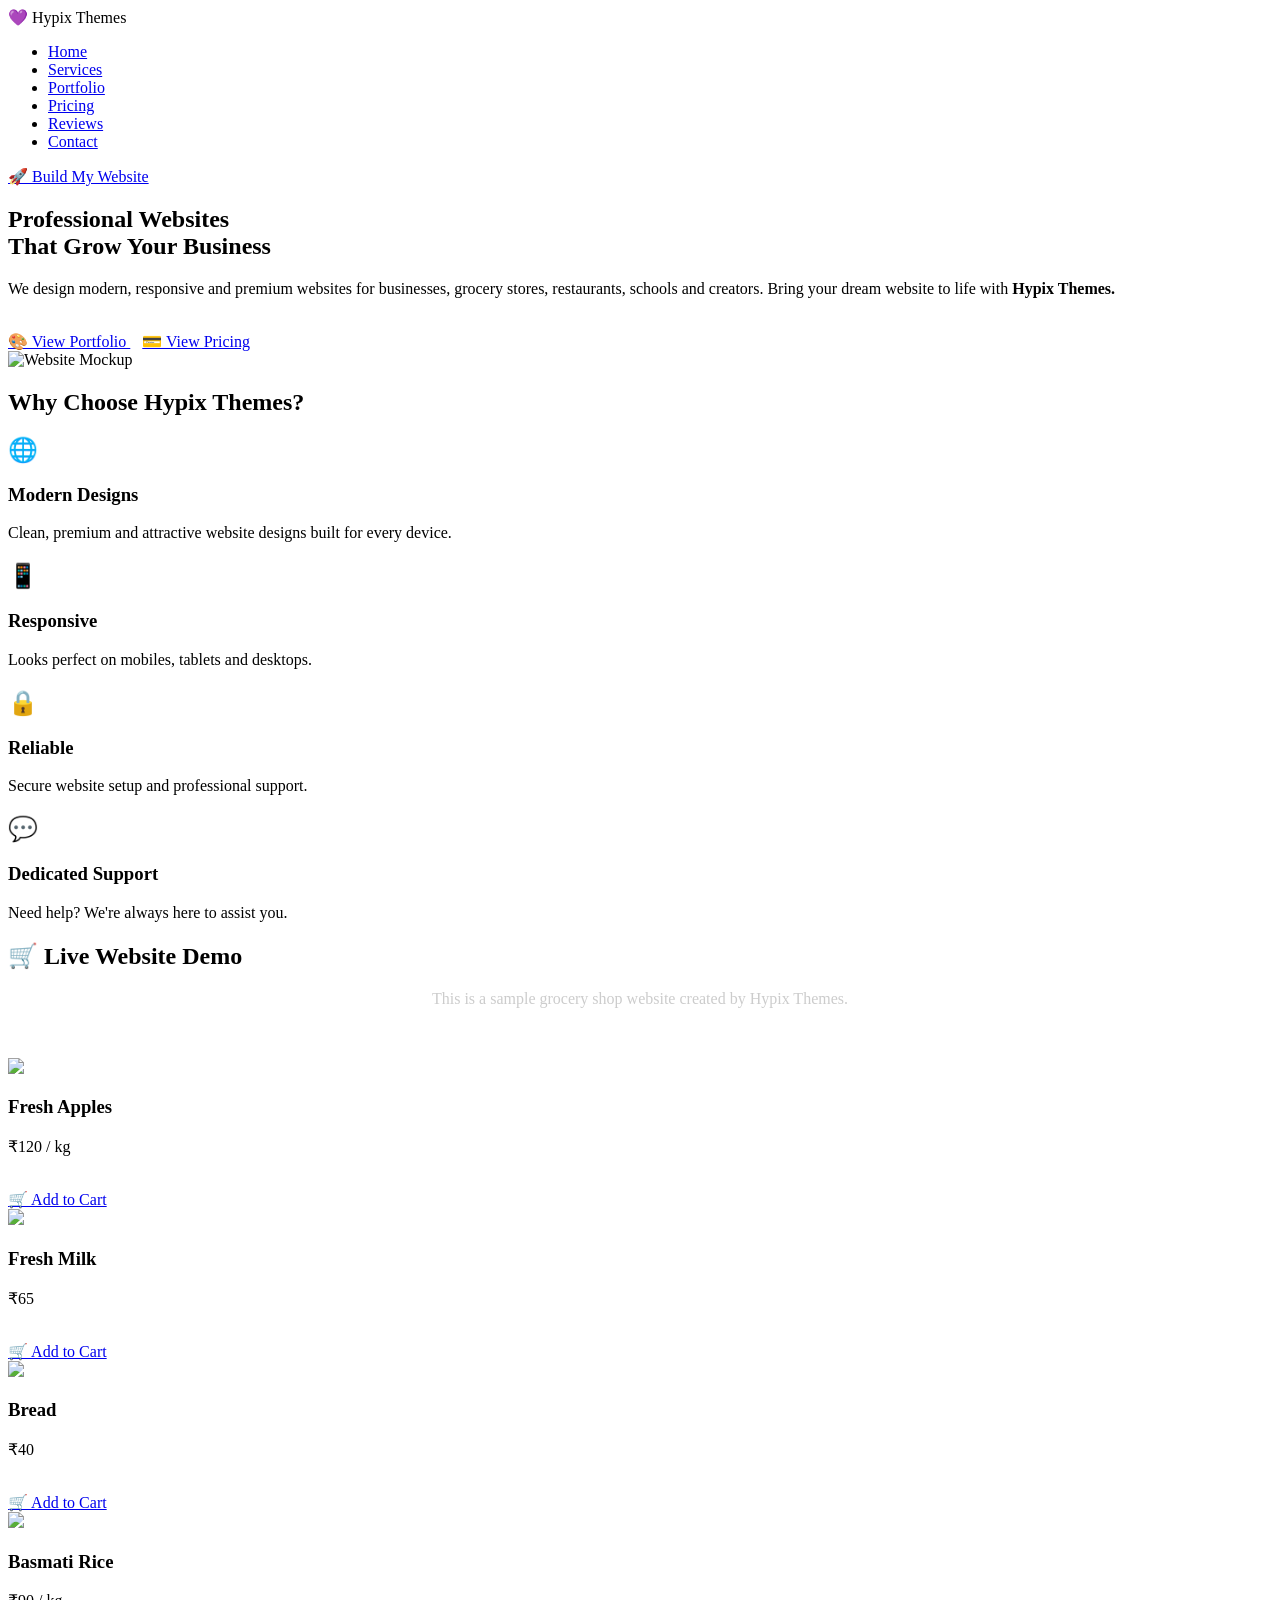
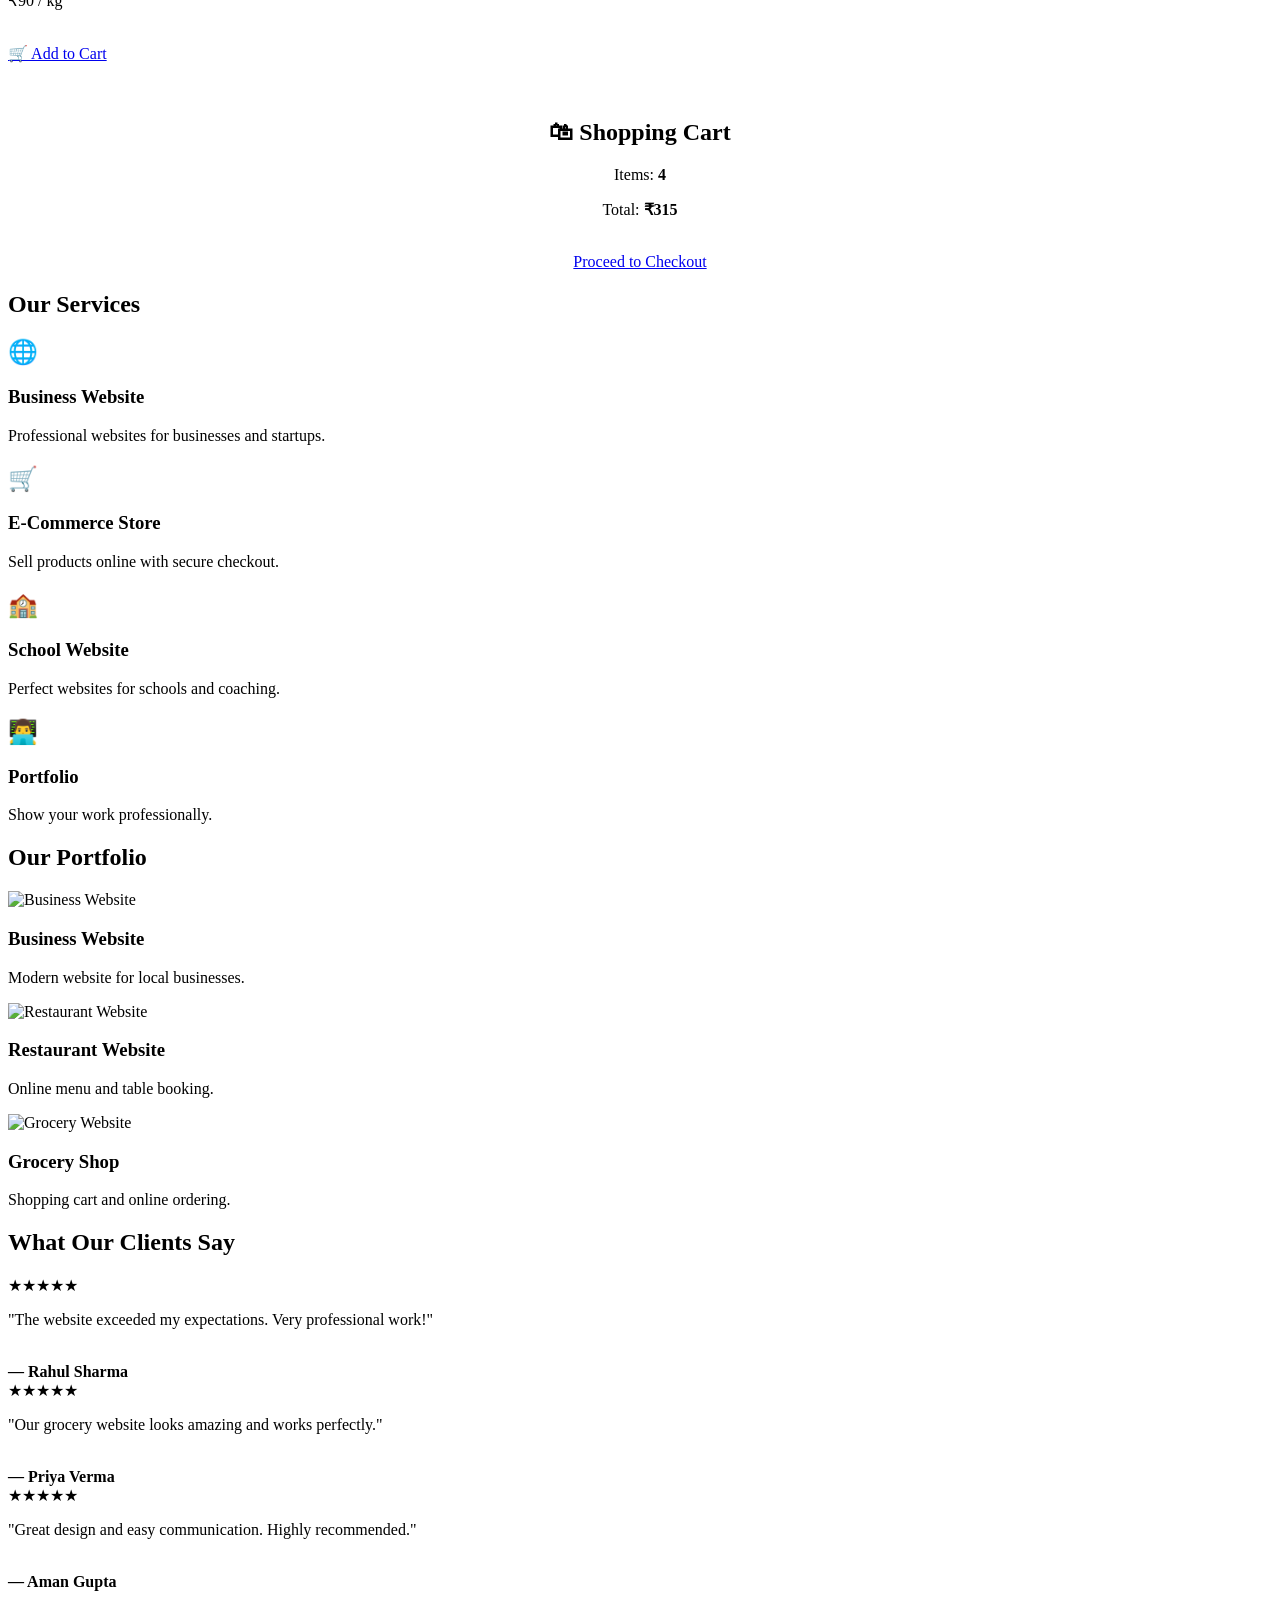
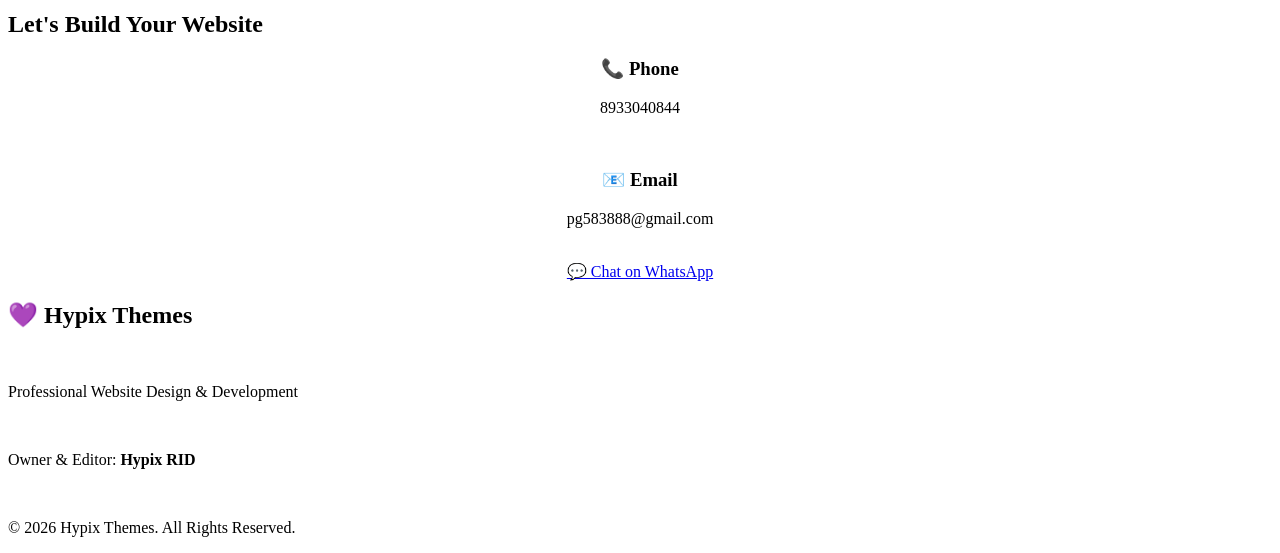
==== Hypix-Themes/index.html @ df6f336a "Create index.html" ====
<!DOCTYPE html>
<html lang="en">

<head>

<meta charset="UTF-8">
<meta name="viewport" content="width=device-width, initial-scale=1.0">

<title>Hypix Themes | Premium Website Development</title>

<link rel="stylesheet" href="style.css">

<link rel="preconnect" href="https://fonts.googleapis.com">
<link rel="preconnect" href="https://fonts.gstatic.com" crossorigin>

<link href="https://fonts.googleapis.com/css2?family=Poppins:wght@300;400;500;600;700;800&display=swap" rel="stylesheet">

</head>

<body>

<!-- ================= NAVBAR ================= -->

<nav>

<div class="logo">

💜 Hypix Themes

</div>

<ul>

<li><a href="#">Home</a></li>

<li><a href="#services">Services</a></li>

<li><a href="#portfolio">Portfolio</a></li>

<li><a href="pricing.html">Pricing</a></li>

<li><a href="#reviews">Reviews</a></li>

<li><a href="#contact">Contact</a></li>

</ul>

<a href="pricing.html" class="btn">

🚀 Build My Website

</a>

</nav>

<!-- ================= HERO ================= -->

<section class="hero">

<div class="hero-text">

<h1>

Professional Websites

<br>

That Grow Your Business

</h1>

<p>

We design modern, responsive and premium websites
for businesses, grocery stores, restaurants,
schools and creators.

Bring your dream website to life with
<strong>Hypix Themes.</strong>

</p>

<br>

<a href="#portfolio" class="btn">

🎨 View Portfolio

</a>

&nbsp;&nbsp;

<a href="pricing.html" class="btn">

💳 View Pricing

</a>

</div>

<div class="hero-image">

<img src="images/hero.png" alt="Website Mockup">

</div>

</section>

<!-- ================= STATS ================= -->

<section>

<h2 class="title">

Why Choose Hypix Themes?

</h2>

<div class="services">

<div class="card">

<h2>🌐</h2>

<h3>Modern Designs</h3>

<p>

Clean, premium and attractive website
designs built for every device.

</p>

</div>

<div class="card">

<h2>📱</h2>

<h3>Responsive</h3>

<p>

Looks perfect on mobiles,
tablets and desktops.

</p>

</div>

<div class="card">

<h2>🔒</h2>

<h3>Reliable</h3>

<p>

Secure website setup and
professional support.

</p>

</div>

<div class="card">

<h2>💬</h2>

<h3>Dedicated Support</h3>

<p>

Need help?
We're always here to assist you.

</p>

</div>

</div>

</section>
<!-- ================= GROCERY DEMO ================= -->

<section id="demo">

<h2 class="title">

🛒 Live Website Demo

</h2>

<p style="text-align:center;margin-bottom:50px;color:#ccc;">

This is a sample grocery shop website created by Hypix Themes.

</p>

<div class="services">

<div class="card">

<img src="images/apple.png" width="120">

<h3>Fresh Apples</h3>

<p>₹120 / kg</p>

<br>

<a href="#" class="btn">

🛒 Add to Cart

</a>

</div>

<div class="card">

<img src="images/milk.png" width="120">

<h3>Fresh Milk</h3>

<p>₹65</p>

<br>

<a href="#" class="btn">

🛒 Add to Cart

</a>

</div>

<div class="card">

<img src="images/bread.png" width="120">

<h3>Bread</h3>

<p>₹40</p>

<br>

<a href="#" class="btn">

🛒 Add to Cart

</a>

</div>

<div class="card">

<img src="images/rice.png" width="120">

<h3>Basmati Rice</h3>

<p>₹90 / kg</p>

<br>

<a href="#" class="btn">

🛒 Add to Cart

</a>

</div>

</div>

<br><br>

<div class="card" style="text-align:center;">

<h2>

🛍 Shopping Cart

</h2>

<p>

Items: <b>4</b>

</p>

<p>

Total: <b>₹315</b>

</p>

<br>

<a href="#" class="btn">

Proceed to Checkout

</a>

</div>

</section>

<!-- ================= SERVICES ================= -->

<section id="services">

<h2 class="title">

Our Services

</h2>

<div class="services">

<div class="card">

<h2>🌐</h2>

<h3>Business Website</h3>

<p>

Professional websites for
businesses and startups.

</p>

</div>

<div class="card">

<h2>🛒</h2>

<h3>E-Commerce Store</h3>

<p>

Sell products online
with secure checkout.

</p>

</div>

<div class="card">

<h2>🏫</h2>

<h3>School Website</h3>

<p>

Perfect websites
for schools and coaching.

</p>

</div>

<div class="card">

<h2>👨‍💻</h2>

<h3>Portfolio</h3>

<p>

Show your work
professionally.

</p>

</div>

</div>

</section>
<!-- ================= PORTFOLIO ================= -->

<section id="portfolio">

<h2 class="title">

Our Portfolio

</h2>

<div class="portfolio">

<div class="card">
<img src="images/demo1.png" alt="Business Website">
<h3>Business Website</h3>
<p>Modern website for local businesses.</p>
</div>

<div class="card">
<img src="images/demo2.png" alt="Restaurant Website">
<h3>Restaurant Website</h3>
<p>Online menu and table booking.</p>
</div>

<div class="card">
<img src="images/demo3.png" alt="Grocery Website">
<h3>Grocery Shop</h3>
<p>Shopping cart and online ordering.</p>
</div>

</div>

</section>

<!-- ================= REVIEWS ================= -->

<section id="reviews">

<h2 class="title">

What Our Clients Say

</h2>

<div class="services">

<div class="review">

<div class="stars">★★★★★</div>

<p>

"The website exceeded my expectations.
Very professional work!"

</p>

<br>

<b>— Rahul Sharma</b>

</div>

<div class="review">

<div class="stars">★★★★★</div>

<p>

"Our grocery website looks amazing
and works perfectly."

</p>

<br>

<b>— Priya Verma</b>

</div>

<div class="review">

<div class="stars">★★★★★</div>

<p>

"Great design and easy communication.
Highly recommended."

</p>

<br>

<b>— Aman Gupta</b>

</div>

</div>

</section>

<!-- ================= CONTACT ================= -->

<section id="contact">

<h2 class="title">

Let's Build Your Website

</h2>

<div class="card" style="text-align:center;">

<h3>📞 Phone</h3>

<p>

8933040844

</p>

<br>

<h3>📧 Email</h3>

<p>

pg583888@gmail.com

</p>

<br>

<a href="https://wa.me/918933040844" class="btn">

💬 Chat on WhatsApp

</a>

</div>

</section>

<!-- ================= FOOTER ================= -->

<footer>

<h2>

💜 Hypix Themes

</h2>

<br>

<p>

Professional Website Design & Development

</p>

<br>

<p>

Owner & Editor: <b>Hypix RID</b>

</p>

<br>

<p>

© 2026 Hypix Themes. All Rights Reserved.

</p>

</footer>

<script src="script.js"></script>

</body>
</html>
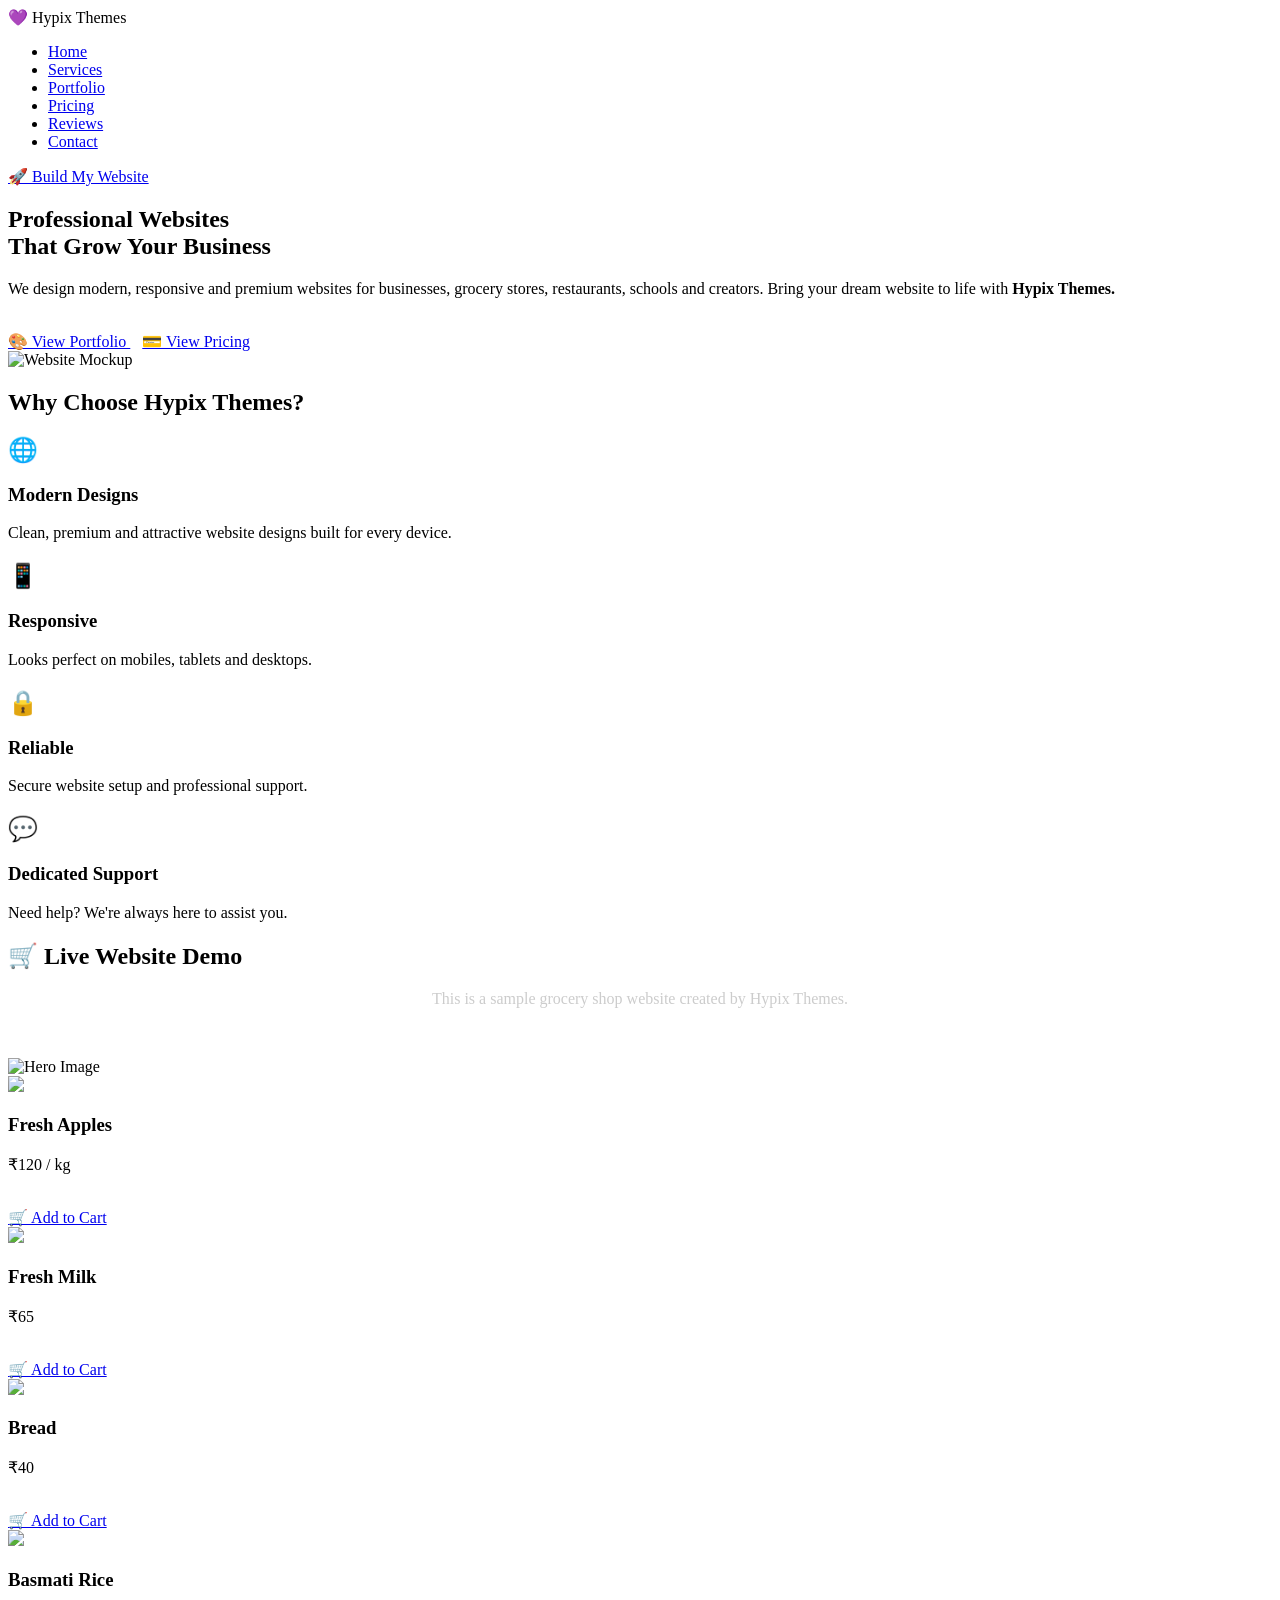
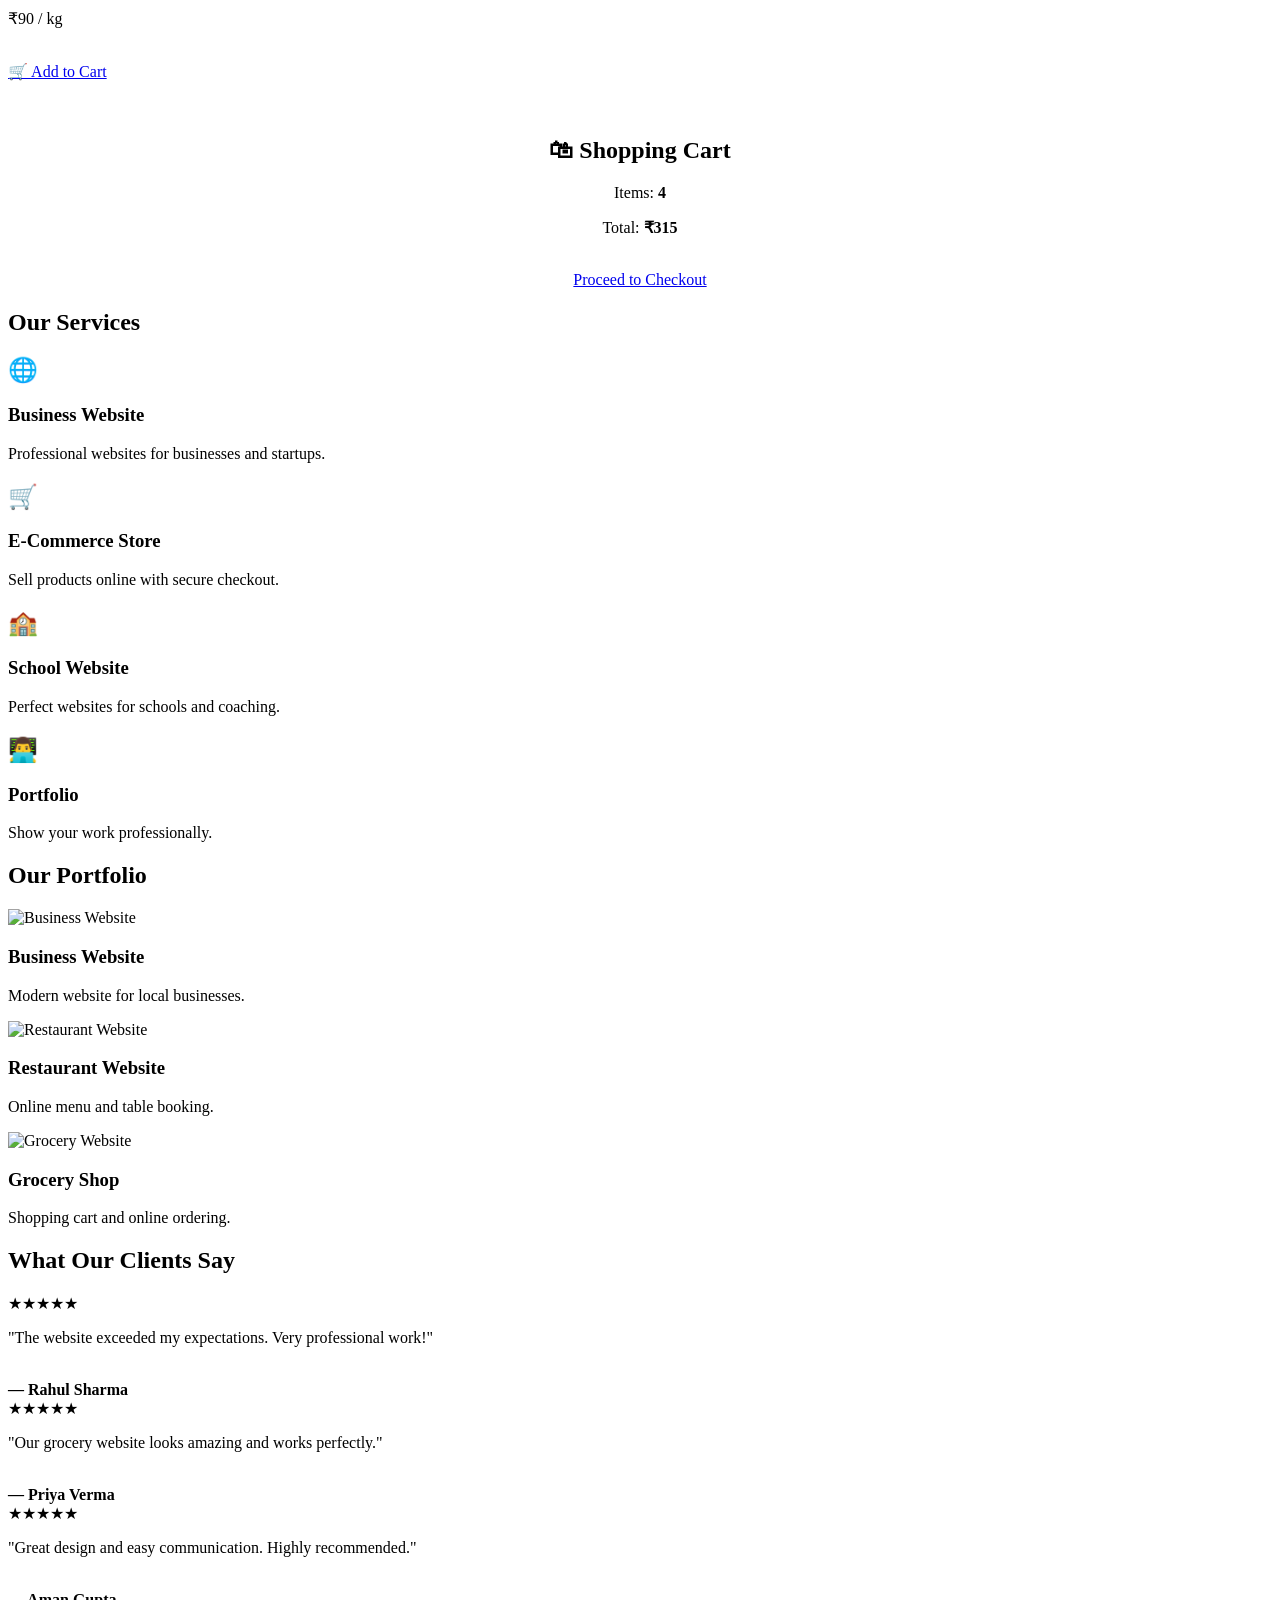
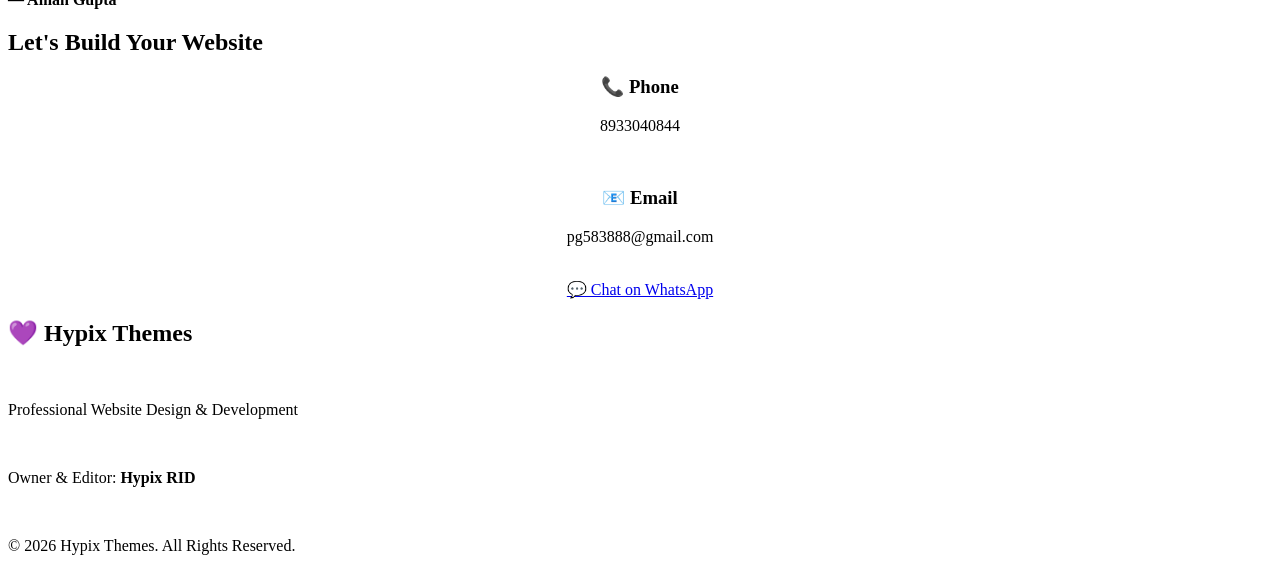
==== commit 48a0e2f4: "Update index.html" ====
--- a/Hypix-Themes/index.html
+++ b/Hypix-Themes/index.html
@@ -200,7 +200,9 @@
 <div class="services">
 
 <div class="card">
-
+<div class="hero-image">
+    <img src="images/hero.png" alt="Hero Image">
+</div>
 <img src="images/apple.png" width="120">
 
 <h3>Fresh Apples</h3>
--- a/Hypix-Themes/style.css
+++ b/Hypix-Themes/style.css
@@ -0,0 +1,130 @@
+/* =========================
+   HYPIX THEMES SCRIPT.JS
+========================= */
+
+// Smooth scrolling
+document.querySelectorAll('a[href^="#"]').forEach(anchor => {
+    anchor.addEventListener("click", function(e) {
+        e.preventDefault();
+
+        const target = document.querySelector(this.getAttribute("href"));
+
+        if(target){
+            target.scrollIntoView({
+                behavior:"smooth"
+            });
+        }
+    });
+});
+
+// ================= HELPER =================
+
+const helperBtn = document.getElementById("helperBtn");
+const helper = document.getElementById("helper");
+
+if(helperBtn && helper){
+
+helperBtn.addEventListener("click",()=>{
+
+helper.classList.add("show");
+
+setTimeout(()=>{
+
+helper.classList.remove("show");
+
+},2500);
+
+});
+
+}
+
+// ================= ADD TO CART =================
+
+document.querySelectorAll(".btn").forEach(button=>{
+
+if(button.textContent.includes("Add to Cart")){
+
+button.addEventListener("click",(e)=>{
+
+e.preventDefault();
+
+alert("🛒 Item added to cart!");
+
+});
+
+}
+
+});
+
+// ================= REVIEW AUTO HIGHLIGHT =================
+
+const reviews=document.querySelectorAll(".review");
+
+let currentReview=0;
+
+if(reviews.length){
+
+setInterval(()=>{
+
+reviews.forEach(card=>{
+
+card.style.transform="scale(1)";
+card.style.boxShadow="none";
+
+});
+
+reviews[currentReview].style.transform="scale(1.05)";
+reviews[currentReview].style.boxShadow="0 0 25px #7C3AED";
+
+currentReview++;
+
+if(currentReview>=reviews.length){
+
+currentReview=0;
+
+}
+
+},2500);
+
+}
+
+// ================= SCROLL ANIMATION =================
+
+const cards=document.querySelectorAll(".card");
+
+const observer=new IntersectionObserver(entries=>{
+
+entries.forEach(entry=>{
+
+if(entry.isIntersecting){
+
+entry.target.style.opacity="1";
+entry.target.style.transform="translateY(0)";
+
+}
+
+});
+
+});
+
+cards.forEach(card=>{
+
+card.style.opacity="0";
+card.style.transform="translateY(60px)";
+card.style.transition=".7s";
+
+observer.observe(card);
+
+});
+
+// ================= WELCOME =================
+
+window.onload=()=>{
+
+setTimeout(()=>{
+
+console.log("Welcome to Hypix Themes 🚀");
+
+},800);
+
+};
